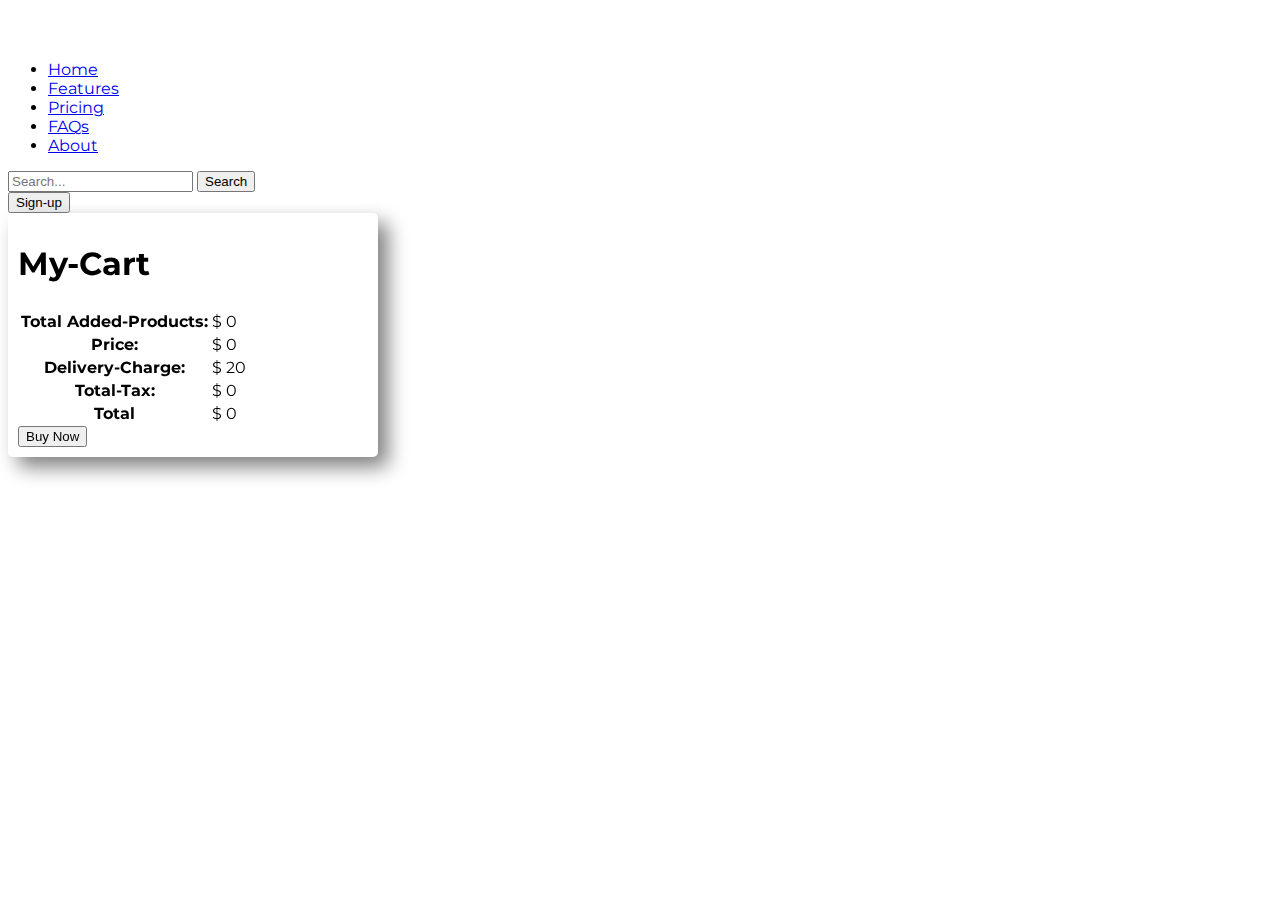
==== index.html @ 0b484902 "searchBar update" ====
<!DOCTYPE html>
<html lang="en">

<head>
  <meta charset="UTF-8" />
  <meta http-equiv="X-UA-Compatible" content="IE=edge" />
  <meta name="viewport" content="width=device-width, initial-scale=1.0" />
  <title>FakeStore</title>
  <link rel="stylesheet" href="./css/style.css" />
  <!-- Latest compiled and minified CSS -->
  <link href="https://cdn.jsdelivr.net/npm/bootstrap@5.1.1/dist/css/bootstrap.min.css" rel="stylesheet"
    integrity="sha384-F3w7mX95PdgyTmZZMECAngseQB83DfGTowi0iMjiWaeVhAn4FJkqJByhZMI3AhiU" crossorigin="anonymous">

  <!-- google Montserrat  font  -->
  <link rel="preconnect" href="https://fonts.googleapis.com" />
  <link rel="preconnect" href="https://fonts.gstatic.com" crossorigin />
  <link href="https://fonts.googleapis.com/css2?family=Montserrat:wght@300;400;500&display=swap" rel="stylesheet" />
</head>

<body>

  <!-- Nav Bar -->
  <header class="p-3 bg-dark text-white">
    <div class="container">
      <div class="d-flex flex-wrap align-items-center justify-content-center justify-content-lg-start">
        <a href="/" class="d-flex align-items-center mb-2 mb-lg-0 text-white text-decoration-none">
          <svg class="bi me-2" width="40" height="32" role="img" aria-label="Bootstrap">
            <use xlink:href="#bootstrap" />
          </svg>
        </a>

        <ul class="nav col-12 col-lg-auto me-lg-auto mb-2 justify-content-center mb-md-0">
          <li><a href="#" class="nav-link px-2 text-secondary">Home</a></li>
          <li><a href="#" class="nav-link px-2 text-white">Features</a></li>
          <li><a href="#" class="nav-link px-2 text-white">Pricing</a></li>
          <li><a href="#" class="nav-link px-2 text-white">FAQs</a></li>
          <li><a href="#" class="nav-link px-2 text-white">About</a></li>
        </ul>

        <form class="col-12 col-lg-auto mb-3 mb-lg-0 me-lg-3 d-flex">
          <input type="search" class="form-control form-control-dark" placeholder="Search..." aria-label="Search">
          <button type="submit" class="btn btn-outline-light me-2" onclick="loadProducts()">Search</button>

        </form>

        <div class="text-end">

          <button type="button" class="btn btn-warning">Sign-up</button>
        </div>
      </div>
    </div>
  </header>
  <!-- Header END -->

  <!-- Product Section Start -->
  <div class="container">
    <main class="main">
      <div class="row">
        <div class="col-md-9 col-lg-9 col-sm-7">
          <div id="all-products" class="">
          </div>
        </div>
        <!-- Product Section End -->


        <div class="col-md-3 col-lg-3 col-sm-5 cart-main">
          <div class="cart" id="my-cart">
            <table class="table">
              <thead>
                <h1>My-Cart</h1>
                <tr>
                  <th scope="col"></th>
                  <th scope="col"></th>
                  <th scope="col"></th>
                  <th scope="col"></th>
                </tr>
              </thead>
              <tbody>
                <tr>
                  <th>Total Added-Products:</th>
                  <td>$ <span id="total-Products">0</span></td>
                  <td></td>
                  <td></td>
                </tr>
                <tr>
                  <th>Price:</th>
                  <td>$ <span id="price">0</span></td>
                  <td></td>
                  <td></td>
                </tr>
                <tr>
                  <th>Delivery-Charge:</th>
                  <td>$ <span id="delivery-charge">20</span></td>
                  <td></td>
                  <td></td>
                </tr>
                <tr>
                  <th>Total-Tax:</th>
                  <td>$ <span id="total-tax">0</span></td>
                  <td></td>
                  <td></td>
                </tr>
                <tr>
                  <th scope="row">Total</th>
                  <td colspan="2">$ <span id="total">0</span></td>
                  <td></td>
                </tr>
              </tbody>
            </table>
            <div class="parces text-center">
              <button class="btn btn-primary text-center">Buy Now</button>
            </div>
          </div>
        </div>
      </div>
    </main>
  </div>
  <footer></footer>

  <!-- add javascript  file  -->
  <script src="./js/app.js"></script>
</body>

</html>
---- css/style.css ----
body {
  overflow-x: hidden;
  font-family: "Montserrat", sans-serif;
}
.search-field {
  border: none;
  border-radius: 50px;
  padding: 5px;
  outline: none;
}
.search-field:hover {
  outline: none;
  border: none;
}
.search-box {
  border: 1px solid rgb(3, 118, 211);
  width: 281px;
  border-radius: 5px;
  margin: auto;
  margin-top: 50px;
  border-right: none;
}
.search-button {
  padding: 10px 50px;
  border-radius: 25px;
  margin-left: 20px;
}
#all-products {
  display: grid;
  grid-template-columns: repeat(3, 1fr);
  /* border: 1px solid black; */
  text-align: center;
  width: 100%;
  margin: auto;
  align-items: center;
  justify-content: center;
}
.single-product {
  padding: 10px;
  transition: 0.6s;
}
.single-product:hover {
  box-shadow: 4px 4px 7px gray;
  border-radius: 10px;
  border: 1px solid cyan;
}
.product-image {
  width: 150px;
  height: 150px;
}
.cart {
  width: 350px;
  /* border: 1px solid green; */
  padding: 10px;
  box-shadow: 10px 10px 20px gray;
  border-radius: 5px;
  margin-right: 30px;
  position: fixed;
}
.cart-main {
  padding-right: 30px;
}
@media only screen and (max-width: 768px) {
  #all-products {
    display: grid;
    grid-template-columns: repeat(1, 1fr);
  }
  .cart {
    width: 300px;
    /* border: 1px solid green; */
    padding: 10px;
    box-shadow: 10px 10px 20px gray;
    border-radius: 5px;
    margin-right: 30px;
    position: fixed;
  }
  .cart-main {
    padding-right: 10px;
  }
}
@media only screen and (max-width: 468px) {
  #all-products {
    display: grid;
    grid-template-columns: repeat(1, 1fr);
  }
}
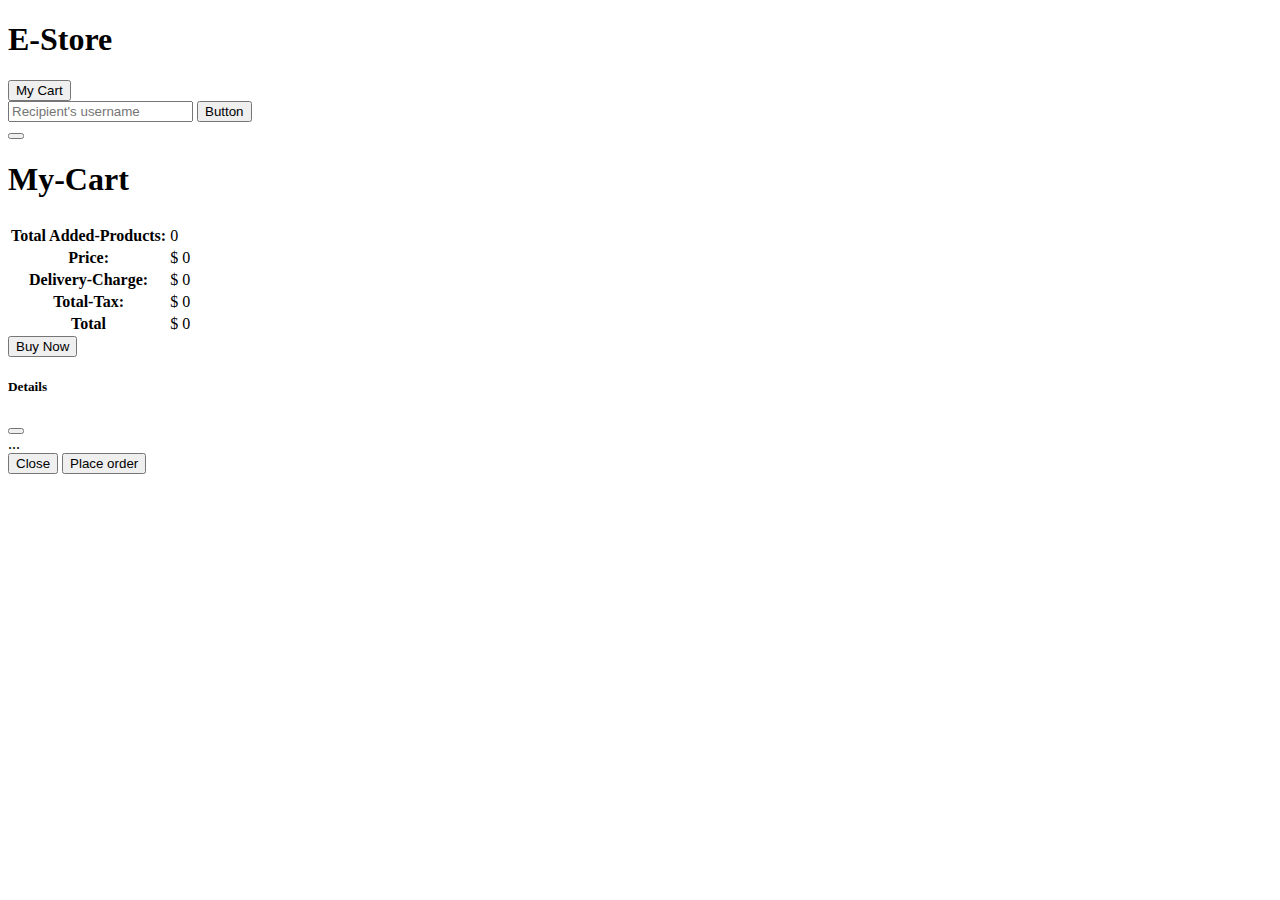
==== commit e8f41b74: "Layout Changed" ====
--- a/index.html
+++ b/index.html
@@ -5,120 +5,138 @@
   <meta charset="UTF-8" />
   <meta http-equiv="X-UA-Compatible" content="IE=edge" />
   <meta name="viewport" content="width=device-width, initial-scale=1.0" />
-  <title>FakeStore</title>
-  <link rel="stylesheet" href="./css/style.css" />
-  <!-- Latest compiled and minified CSS -->
+  <title>E-Store</title>
+  <!--Bootstrap icon CDN-->
+  <link rel="stylesheet" href="https://cdn.jsdelivr.net/npm/bootstrap-icons@1.5.0/font/bootstrap-icons.css" />
+  <!-- Bootstrap css CDN -->
   <link href="https://cdn.jsdelivr.net/npm/bootstrap@5.1.1/dist/css/bootstrap.min.css" rel="stylesheet"
-    integrity="sha384-F3w7mX95PdgyTmZZMECAngseQB83DfGTowi0iMjiWaeVhAn4FJkqJByhZMI3AhiU" crossorigin="anonymous">
-
+    integrity="sha384-F3w7mX95PdgyTmZZMECAngseQB83DfGTowi0iMjiWaeVhAn4FJkqJByhZMI3AhiU" crossorigin="anonymous" />
+  <!-- Custom style -->
+  <link rel="stylesheet" href="./css/style.5css" />
   <!-- google Montserrat  font  -->
-  <link rel="preconnect" href="https://fonts.googleapis.com" />
-  <link rel="preconnect" href="https://fonts.gstatic.com" crossorigin />
   <link href="https://fonts.googleapis.com/css2?family=Montserrat:wght@300;400;500&display=swap" rel="stylesheet" />
 </head>
 
-<body>
+<body class="container">
+  <header>
+    <div class=" my-5 ">
+      <h1 class="text-center">E-Store</h1>
+      <div class="text-end">
+        <button class="btn btn-primary" type="button" data-bs-toggle="offcanvas" data-bs-target="#offcanvasExample" aria-controls="offcanvasExample">
+          My Cart
+        </button>
+      </div>
+      <form class="d-flex">
+      <div class="input-group  mb-3 w-50 mx-auto justify-content-center">
+        <input type="text" class="form-control" placeholder="Recipient's username" aria-label="Recipient's username" aria-describedby="button-addon2">
+        <button class="btn btn-outline-secondary" type="button" id="button-addon2" autocomplete="off" onclick="loadProducts()">Button</button>
+       
+      </div>
+    </form>
+    </div>
 
-  <!-- Nav Bar -->
-  <header class="p-3 bg-dark text-white">
-    <div class="container">
-      <div class="d-flex flex-wrap align-items-center justify-content-center justify-content-lg-start">
-        <a href="/" class="d-flex align-items-center mb-2 mb-lg-0 text-white text-decoration-none">
-          <svg class="bi me-2" width="40" height="32" role="img" aria-label="Bootstrap">
-            <use xlink:href="#bootstrap" />
-          </svg>
-        </a>
-
-        <ul class="nav col-12 col-lg-auto me-lg-auto mb-2 justify-content-center mb-md-0">
-          <li><a href="#" class="nav-link px-2 text-secondary">Home</a></li>
-          <li><a href="#" class="nav-link px-2 text-white">Features</a></li>
-          <li><a href="#" class="nav-link px-2 text-white">Pricing</a></li>
-          <li><a href="#" class="nav-link px-2 text-white">FAQs</a></li>
-          <li><a href="#" class="nav-link px-2 text-white">About</a></li>
-        </ul>
-
-        <form class="col-12 col-lg-auto mb-3 mb-lg-0 me-lg-3 d-flex">
-          <input type="search" class="form-control form-control-dark" placeholder="Search..." aria-label="Search">
-          <button type="submit" class="btn btn-outline-light me-2" onclick="loadProducts()">Search</button>
-
-        </form>
-
-        <div class="text-end">
-
-          <button type="button" class="btn btn-warning">Sign-up</button>
-        </div>
+  </header>
+  <main class="main">
+    
+    <div class="offcanvas offcanvas-end" tabindex="-1" id="offcanvasExample" aria-labelledby="offcanvasExampleLabel">
+      <div class="offcanvas-header">
+        <button type="button" class="btn-close text-reset" data-bs-dismiss="offcanvas" aria-label="Close"></button>
       </div>
-    </div>
-  </header>
-  <!-- Header END -->
-
-  <!-- Product Section Start -->
-  <div class="container">
-    <main class="main">
-      <div class="row">
-        <div class="col-md-9 col-lg-9 col-sm-7">
-          <div id="all-products" class="">
+      <div class="offcanvas-body">
+          <div class="cart-main">
+            <div class="cart" id="my-cart">
+              <table class="table">
+                <thead>
+                  <h1>My-Cart</h1>
+                  <tr>
+                    <th scope="col"></th>
+                    <th scope="col"></th>
+                    <th scope="col"></th>
+                    <th scope="col"></th>
+                  </tr>
+                </thead>
+                <tbody>
+                  <tr>
+                    <th>Total Added-Products:</th>
+                    <td> <span id="total-Products">0</span></td>
+                    <td></td>
+                    <td></td>
+                  </tr>
+                  <tr>
+                    <th>Price:</th>
+                    <td>$ <span id="price">0</span></td>
+                    <td></td>
+                    <td></td>
+                  </tr>
+                  <tr>
+                    <th>Delivery-Charge:</th>
+                    <td>$ <span id="delivery-charge">0</span></td>
+                    <td></td>
+                    <td></td>
+                  </tr>
+                  <tr>
+                    <th>Total-Tax:</th>
+                    <td>$ <span id="total-tax">0</span></td>
+                    <td></td>
+                    <td></td>
+                  </tr>
+                  <tr>
+                    <th scope="row">Total</th>
+                    <td colspan="2">$ <span id="total">0</span></td>
+                    <td></td>
+                  </tr>
+                </tbody>
+              </table>
+              <div class="parces text-center">
+                <button class="btn btn-primary text-center">Buy Now</button>
+              </div>
+            </div>
           </div>
         </div>
-        <!-- Product Section End -->
-
-
-        <div class="col-md-3 col-lg-3 col-sm-5 cart-main">
-          <div class="cart" id="my-cart">
-            <table class="table">
-              <thead>
-                <h1>My-Cart</h1>
-                <tr>
-                  <th scope="col"></th>
-                  <th scope="col"></th>
-                  <th scope="col"></th>
-                  <th scope="col"></th>
-                </tr>
-              </thead>
-              <tbody>
-                <tr>
-                  <th>Total Added-Products:</th>
-                  <td>$ <span id="total-Products">0</span></td>
-                  <td></td>
-                  <td></td>
-                </tr>
-                <tr>
-                  <th>Price:</th>
-                  <td>$ <span id="price">0</span></td>
-                  <td></td>
-                  <td></td>
-                </tr>
-                <tr>
-                  <th>Delivery-Charge:</th>
-                  <td>$ <span id="delivery-charge">20</span></td>
-                  <td></td>
-                  <td></td>
-                </tr>
-                <tr>
-                  <th>Total-Tax:</th>
-                  <td>$ <span id="total-tax">0</span></td>
-                  <td></td>
-                  <td></td>
-                </tr>
-                <tr>
-                  <th scope="row">Total</th>
-                  <td colspan="2">$ <span id="total">0</span></td>
-                  <td></td>
-                </tr>
-              </tbody>
-            </table>
-            <div class="parces text-center">
-              <button class="btn btn-primary text-center">Buy Now</button>
+    </div>
+    <div class="row">
+      <!-- Modal start -->
+      <div class="modal fade" id="exampleModal" tabindex="-1" aria-labelledby="exampleModalLabel" aria-hidden="true">
+        <div class="modal-dialog">
+          <div class="modal-content">
+            <div class="modal-header">
+              <h5 class="modal-title" id="exampleModalLabel">Details</h5>
+              <button type="button" class="btn-close" data-bs-dismiss="modal" aria-label="Close"></button>
+            </div>
+            <div id="modal-body">...</div>
+            <div class="modal-footer">
+              <button type="button" class="btn btn-secondary" data-bs-dismiss="modal">
+                Close
+              </button>
+              <button type="button" class="btn btn-primary">
+                Place order
+              </button>
             </div>
           </div>
         </div>
       </div>
-    </main>
-  </div>
+      <!-- Modal end -->
+<!-- Side Bar -->
+
+<!-- Side Bar end -->
+      <!-- Product section start -->
+      <div class="container">
+        <div class="row row-cols-1 row-cols-md-3 g-4 " id="all-products">
+          
+        </div>
+      </div>
+      <!-- Product section start -->
+
+    </div>
+  </main>
   <footer></footer>
 
-  <!-- add javascript  file  -->
+  <!-- Custom js  -->
   <script src="./js/app.js"></script>
+  <!-- Bootstrap js CDN -->
+  <script src="https://cdn.jsdelivr.net/npm/bootstrap@5.1.1/dist/js/bootstrap.bundle.min.js"
+    integrity="sha384-/bQdsTh/da6pkI1MST/rWKFNjaCP5gBSY4sEBT38Q/9RBh9AH40zEOg7Hlq2THRZ"
+    crossorigin="anonymous"></script>
 </body>
 
 </html>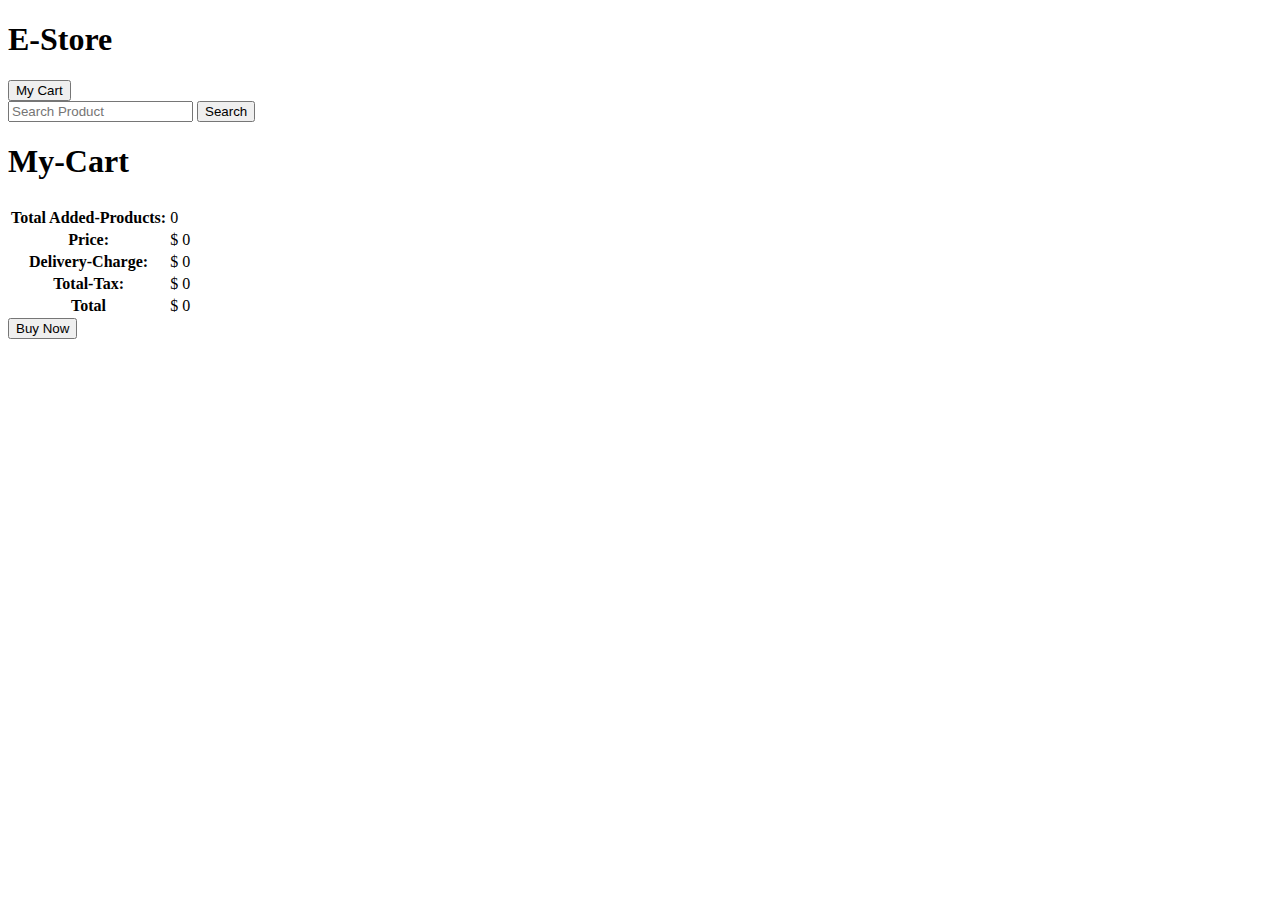
==== commit eef6c041: "Bug fix" ====
--- a/index.html
+++ b/index.html
@@ -28,8 +28,8 @@
       </div>
       <form class="d-flex">
       <div class="input-group  mb-3 w-50 mx-auto justify-content-center">
-        <input type="text" class="form-control" placeholder="Recipient's username" aria-label="Recipient's username" aria-describedby="button-addon2">
-        <button class="btn btn-outline-secondary" type="button" id="button-addon2" autocomplete="off" onclick="loadProducts()">Button</button>
+        <input type="text" class="form-control border-primary" placeholder="Search Product" aria-label="Search Product" aria-describedby="button-addon2">
+        <button class="btn btn-outline-primary" type="button" id="button-addon2" autocomplete="off" onclick="loadProducts()">Search</button>
        
       </div>
     </form>
@@ -37,96 +37,64 @@
 
   </header>
   <main class="main">
-    
-    <div class="offcanvas offcanvas-end" tabindex="-1" id="offcanvasExample" aria-labelledby="offcanvasExampleLabel">
-      <div class="offcanvas-header">
-        <button type="button" class="btn-close text-reset" data-bs-dismiss="offcanvas" aria-label="Close"></button>
+    <div class="row">
+      <!-- Product section start -->
+      <div class="container col-8">
+        <div class="row row-cols-1 row-cols-md-3 g-4 " id="all-products">
+        </div>
       </div>
-      <div class="offcanvas-body">
-          <div class="cart-main">
-            <div class="cart" id="my-cart">
-              <table class="table">
-                <thead>
-                  <h1>My-Cart</h1>
-                  <tr>
-                    <th scope="col"></th>
-                    <th scope="col"></th>
-                    <th scope="col"></th>
-                    <th scope="col"></th>
-                  </tr>
-                </thead>
-                <tbody>
-                  <tr>
-                    <th>Total Added-Products:</th>
-                    <td> <span id="total-Products">0</span></td>
-                    <td></td>
-                    <td></td>
-                  </tr>
-                  <tr>
-                    <th>Price:</th>
-                    <td>$ <span id="price">0</span></td>
-                    <td></td>
-                    <td></td>
-                  </tr>
-                  <tr>
-                    <th>Delivery-Charge:</th>
-                    <td>$ <span id="delivery-charge">0</span></td>
-                    <td></td>
-                    <td></td>
-                  </tr>
-                  <tr>
-                    <th>Total-Tax:</th>
-                    <td>$ <span id="total-tax">0</span></td>
-                    <td></td>
-                    <td></td>
-                  </tr>
-                  <tr>
-                    <th scope="row">Total</th>
-                    <td colspan="2">$ <span id="total">0</span></td>
-                    <td></td>
-                  </tr>
-                </tbody>
-              </table>
-              <div class="parces text-center">
-                <button class="btn btn-primary text-center">Buy Now</button>
-              </div>
-            </div>
-          </div>
-        </div>
-    </div>
-    <div class="row">
-      <!-- Modal start -->
-      <div class="modal fade" id="exampleModal" tabindex="-1" aria-labelledby="exampleModalLabel" aria-hidden="true">
-        <div class="modal-dialog">
-          <div class="modal-content">
-            <div class="modal-header">
-              <h5 class="modal-title" id="exampleModalLabel">Details</h5>
-              <button type="button" class="btn-close" data-bs-dismiss="modal" aria-label="Close"></button>
-            </div>
-            <div id="modal-body">...</div>
-            <div class="modal-footer">
-              <button type="button" class="btn btn-secondary" data-bs-dismiss="modal">
-                Close
-              </button>
-              <button type="button" class="btn btn-primary">
-                Place order
-              </button>
+      <!-- Product section start -->
+      <div class="col-4">
+        <div class="cart-main">
+          <div class="cart" id="my-cart">
+            <table class="table">
+              <thead>
+                <h1>My-Cart</h1>
+                <tr>
+                  <th scope="col"></th>
+                  <th scope="col"></th>
+                  <th scope="col"></th>
+                  <th scope="col"></th>
+                </tr>
+              </thead>
+              <tbody>
+                <tr>
+                  <th>Total Added-Products:</th>
+                  <td> <span id="total-Products">0</span></td>
+                  <td></td>
+                  <td></td>
+                </tr>
+                <tr>
+                  <th>Price:</th>
+                  <td>$ <span id="price">0</span></td>
+                  <td></td>
+                  <td></td>
+                </tr>
+                <tr>
+                  <th>Delivery-Charge:</th>
+                  <td>$ <span id="delivery-charge">0</span></td>
+                  <td></td>
+                  <td></td>
+                </tr>
+                <tr>
+                  <th>Total-Tax:</th>
+                  <td>$ <span id="total-tax">0</span></td>
+                  <td></td>
+                  <td></td>
+                </tr>
+                <tr>
+                  <th scope="row">Total</th>
+                  <td colspan="2">$ <span id="total">0</span></td>
+                  <td></td>
+                </tr>
+              </tbody>
+            </table>
+            <div class="parces text-center">
+              <button class="btn btn-primary text-center">Buy Now</button>
             </div>
           </div>
         </div>
       </div>
-      <!-- Modal end -->
-<!-- Side Bar -->
-
-<!-- Side Bar end -->
-      <!-- Product section start -->
-      <div class="container">
-        <div class="row row-cols-1 row-cols-md-3 g-4 " id="all-products">
-          
-        </div>
-      </div>
-      <!-- Product section start -->
-
     </div>
   </main>
   <footer></footer>
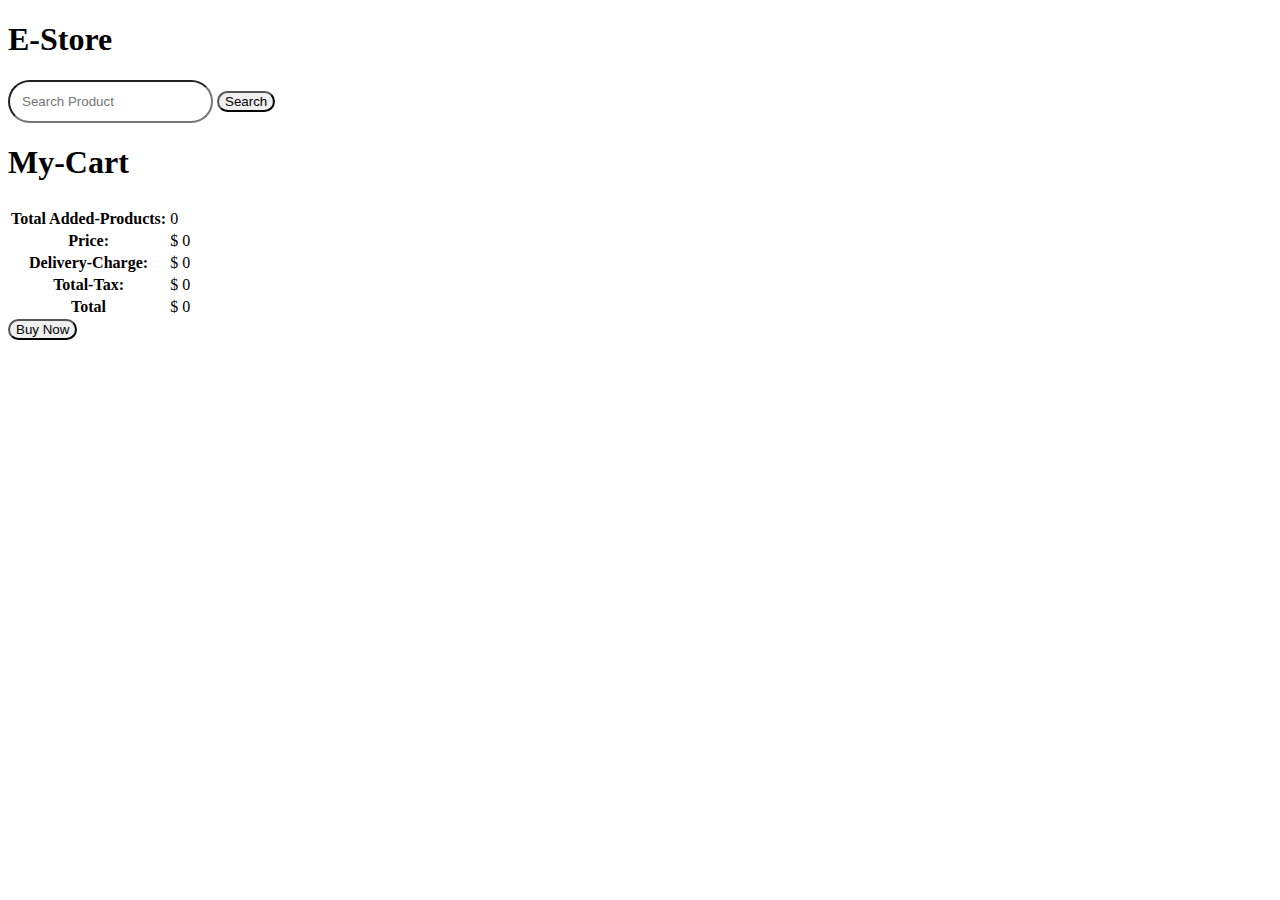
==== commit 82ea1011: "UI update 2" ====
--- a/index.html
+++ b/index.html
@@ -12,29 +12,27 @@
   <link href="https://cdn.jsdelivr.net/npm/bootstrap@5.1.1/dist/css/bootstrap.min.css" rel="stylesheet"
     integrity="sha384-F3w7mX95PdgyTmZZMECAngseQB83DfGTowi0iMjiWaeVhAn4FJkqJByhZMI3AhiU" crossorigin="anonymous" />
   <!-- Custom style -->
-  <link rel="stylesheet" href="./css/style.5css" />
+  <link rel="stylesheet" href="./css/style.css" />
   <!-- google Montserrat  font  -->
   <link href="https://fonts.googleapis.com/css2?family=Montserrat:wght@300;400;500&display=swap" rel="stylesheet" />
 </head>
 
-<body class="container">
+<body class="container-fluid mx-5 bg-opacity-10 bg-primary">
   <header>
     <div class=" my-5 ">
-      <h1 class="text-center">E-Store</h1>
-      <div class="text-end">
+      <h1 class="text-center display-1 my-3">E-Store</h1>
+      <!-- <div class="text-end">
         <button class="btn btn-primary" type="button" data-bs-toggle="offcanvas" data-bs-target="#offcanvasExample" aria-controls="offcanvasExample">
           My Cart
         </button>
-      </div>
+      </div> -->
       <form class="d-flex">
-      <div class="input-group  mb-3 w-50 mx-auto justify-content-center">
+      <div class="input-group mb-3 w-50 mx-auto search-field justify-content-center">
         <input type="text" class="form-control border-primary" placeholder="Search Product" aria-label="Search Product" aria-describedby="button-addon2">
         <button class="btn btn-outline-primary" type="button" id="button-addon2" autocomplete="off" onclick="loadProducts()">Search</button>
-       
       </div>
     </form>
     </div>
-
   </header>
   <main class="main">
     <div class="row">
--- a/css/style.css
+++ b/css/style.css
@@ -0,0 +1,35 @@
+ .card-body{
+  width: 100%;
+  height: auto;
+  display: flex;
+  justify-content: space-between;
+  align-items: center;
+  flex-direction: column;
+  text-align: center;
+}
+
+.card{
+  align-items: center;
+  padding: 1rem;
+  border-radius: 5%;
+  box-shadow: 0 1px 4px 0 rgba(230, 221, 221, 0.2), 0 6px 20px 0 rgba(105, 155, 132, 0.19);
+}
+.card-img-top{
+  width: 18.75rem;
+  height: 18.75rem;
+  object-fit:contain;
+}
+.card:hover {
+  transform: scale(1.01);
+  overflow: hidden;
+  transition: all ease-in-out 0.2s;
+  box-shadow: 0 4px 8px 0 rgba(0, 0, 0, 0.2), 0 6px 20px 0 rgba(0, 0, 0, 0.19);
+  cursor: pointer;
+}
+.btn,.form-control{
+  border-radius: 1.75rem;
+ 
+}
+.form-control{
+  padding: .75rem;
+}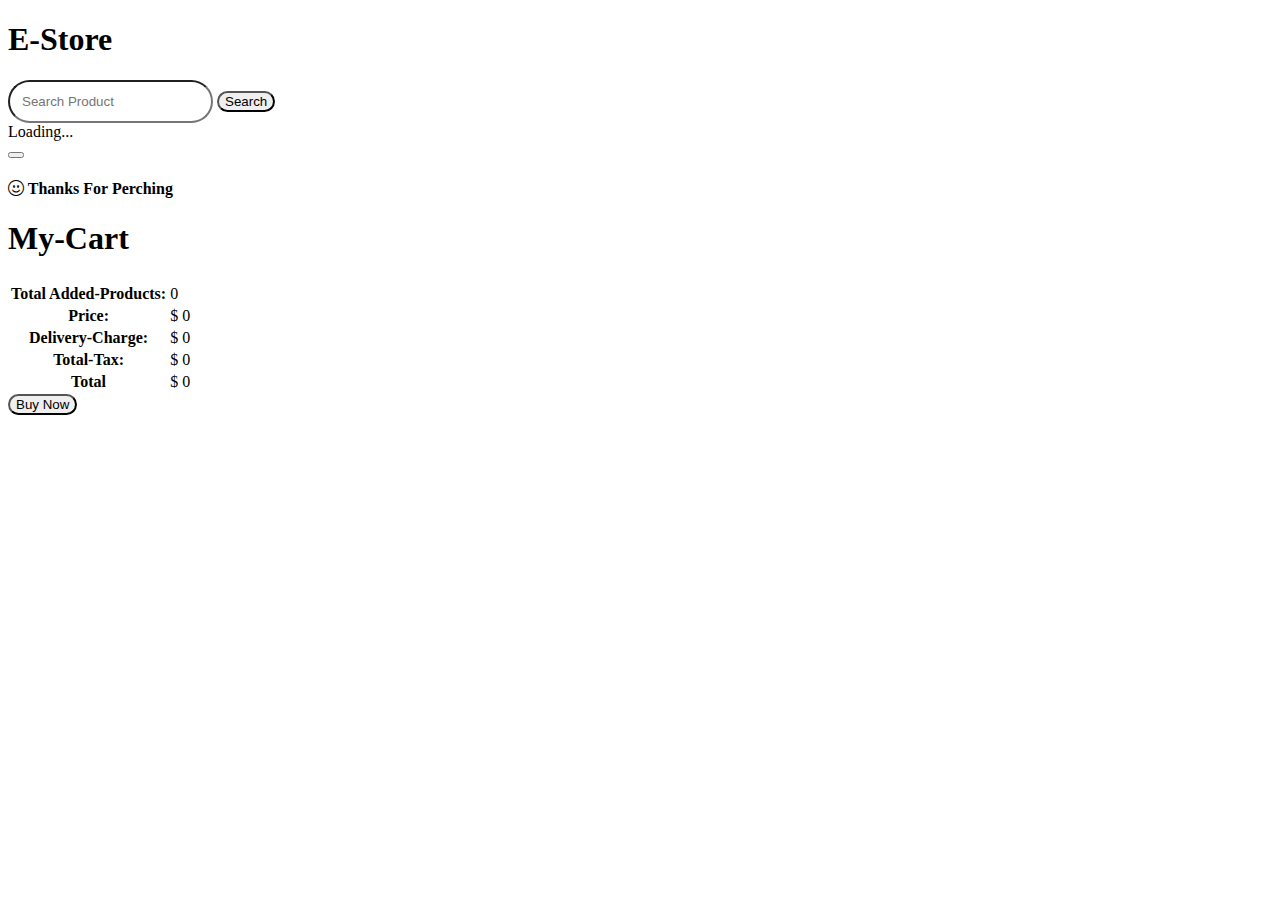
==== commit bc860d45: "UI update 4" ====
--- a/index.html
+++ b/index.html
@@ -17,32 +17,52 @@
   <link href="https://fonts.googleapis.com/css2?family=Montserrat:wght@300;400;500&display=swap" rel="stylesheet" />
 </head>
 
-<body class="container-fluid mx-5 bg-opacity-10 bg-primary">
+<body class="container-fluid bg-opacity-10 bg-primary">
   <header>
-    <div class=" my-5 ">
+    <div class="my-5">
       <h1 class="text-center display-1 my-3">E-Store</h1>
-      <!-- <div class="text-end">
-        <button class="btn btn-primary" type="button" data-bs-toggle="offcanvas" data-bs-target="#offcanvasExample" aria-controls="offcanvasExample">
-          My Cart
-        </button>
-      </div> -->
+      <h1 class="bx"></h1>
       <form class="d-flex">
-      <div class="input-group mb-3 w-50 mx-auto search-field justify-content-center">
-        <input type="text" class="form-control border-primary" placeholder="Search Product" aria-label="Search Product" aria-describedby="button-addon2">
-        <button class="btn btn-outline-primary" type="button" id="button-addon2" autocomplete="off" onclick="loadProducts()">Search</button>
-      </div>
-    </form>
+        <div class="input-group mb-3 w-50 mx-auto search-field justify-content-center">
+          <input type="text" class="form-control border-primary" placeholder="Search Product"
+            aria-label="Search Product" aria-describedby="button-addon2" />
+          <button class="btn btn-outline-primary" type="button" id="button-addon2" autocomplete="off"
+            onclick="loadProducts()">Search</button>
+        </div>
+      </form>
     </div>
   </header>
-  <main class="main">
+  <main class="main ms-5">
     <div class="row">
-      <!-- Product section start -->
-      <div class="container col-8">
-        <div class="row row-cols-1 row-cols-md-3 g-4 " id="all-products">
+      <!-- spinner -->
+      <div id="spinner">
+        <div class="d-flex justify-content-center mx-auto my-5 p-5">
+          <div class="spinner-border" role="status">
+            <span class="visually-hidden">Loading...</span>
+          </div>
         </div>
       </div>
       <!-- Product section start -->
-      <div class="col-4">
+      <div class="container col-9">
+        <div class="row row-cols-1 row-cols-md-2 row-cols-lg-3 row-cols-sm-2 g-4" id="all-products"></div>
+      </div>
+      <!-- Product section start -->
+      <!-- Modal -->
+      <div class="modal fade" id="exampleModal" tabindex="-1" aria-labelledby="exampleModalLabel" aria-hidden="true">
+        <div class="modal-dialog modal-dialog-centered">
+          <div class="modal-content">
+            <div class="modal-header">
+              <button type="button" class="btn-close" data-bs-dismiss="modal" aria-label="Close"></button>
+            </div>
+            <div class="modal-body">
+              <h4 class="text-center text-success p-5 fw-bolder"> <i class="bi bi-emoji-smile"></i> Thanks For Perching
+              </h4>
+            </div>
+          </div>
+        </div>
+      </div>
+      <!-- My cart section -->
+      <div class="col-md-3">
         <div class="cart-main">
           <div class="cart" id="my-cart">
             <table class="table">
@@ -58,7 +78,7 @@
               <tbody>
                 <tr>
                   <th>Total Added-Products:</th>
-                  <td> <span id="total-Products">0</span></td>
+                  <td><span id="total-Products">0</span></td>
                   <td></td>
                   <td></td>
                 </tr>
@@ -88,13 +108,16 @@
               </tbody>
             </table>
             <div class="parces text-center">
-              <button class="btn btn-primary text-center">Buy Now</button>
+              <button class="btn btn-primary text-center" data-bs-toggle="modal" data-bs-target="#exampleModal">Buy
+                Now</button>
             </div>
           </div>
         </div>
       </div>
     </div>
   </main>
+
+  <!-- footer Section -->
   <footer></footer>
 
   <!-- Custom js  -->
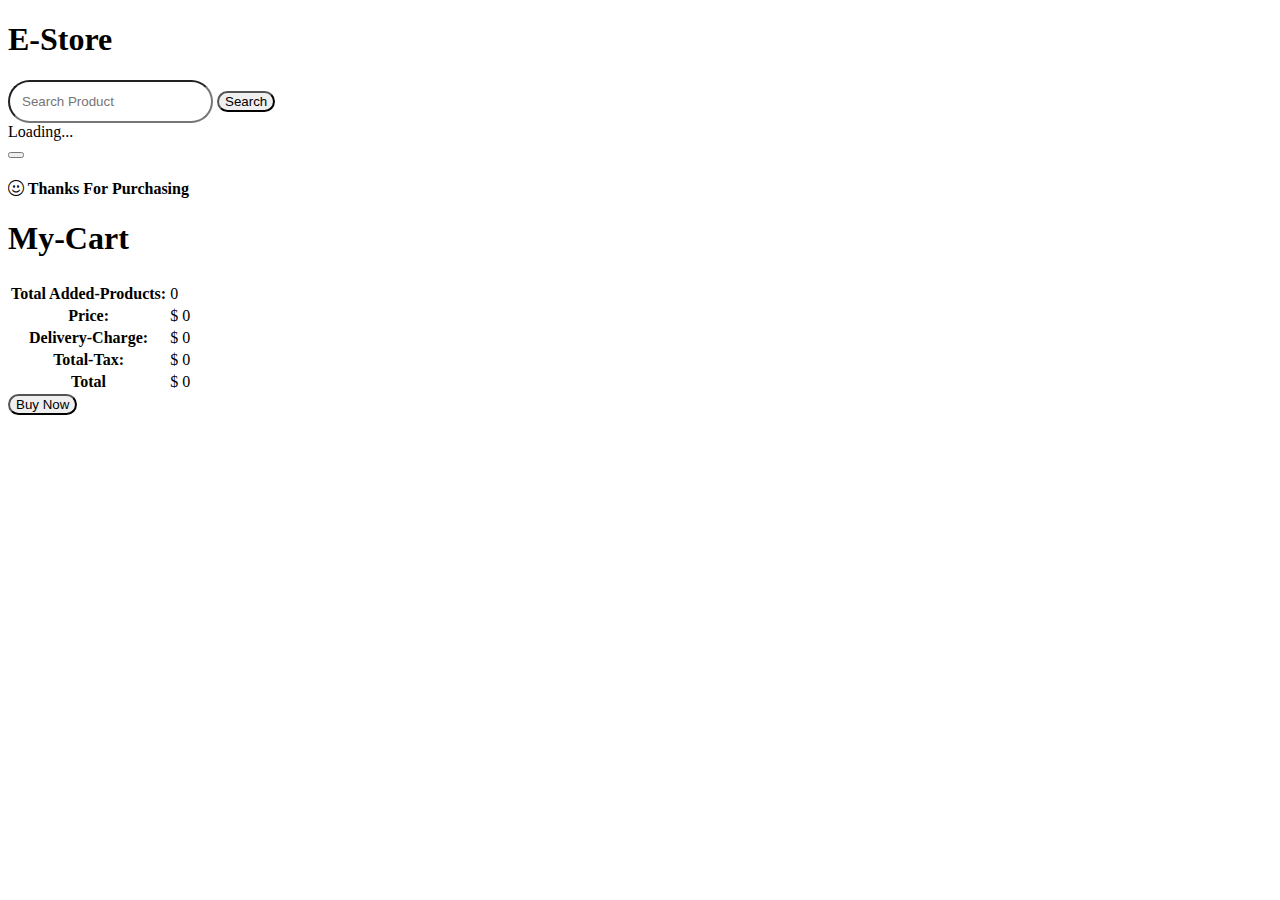
==== commit 832e6063: "UI update 5" ====
--- a/index.html
+++ b/index.html
@@ -55,7 +55,7 @@
               <button type="button" class="btn-close" data-bs-dismiss="modal" aria-label="Close"></button>
             </div>
             <div class="modal-body">
-              <h4 class="text-center text-success p-5 fw-bolder"> <i class="bi bi-emoji-smile"></i> Thanks For Perching
+              <h4 class="text-center text-success p-5 fw-bolder"> <i class="bi bi-emoji-smile"></i> Thanks For Purchasing
               </h4>
             </div>
           </div>
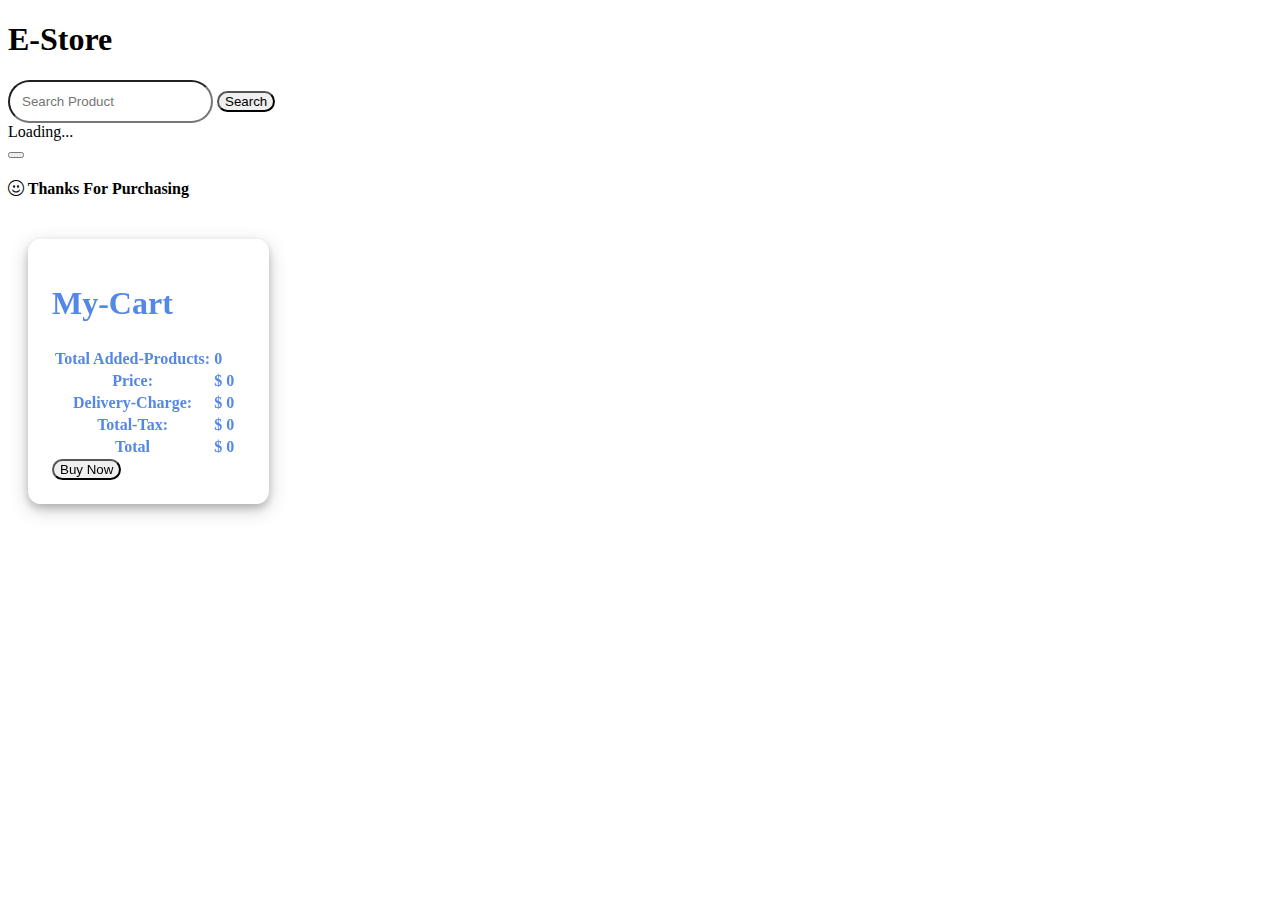
==== commit ce66eb2a: "show details added" ====
--- a/index.html
+++ b/index.html
@@ -32,6 +32,12 @@
       </form>
     </div>
   </header>
+
+<!-- show details -->
+<div id="showDetails" class="container  w-50 mx-auto ">
+  
+</div>
+
   <main class="main ms-5">
     <div class="row">
       <!-- spinner -->
--- a/css/style.css
+++ b/css/style.css
@@ -1,4 +1,7 @@
- .card-body{
+.body {
+  font-family: "Montserrat", sans-serif;
+}
+.card-body {
   width: 100%;
   height: auto;
   display: flex;
@@ -8,16 +11,17 @@
   text-align: center;
 }
 
-.card{
+.card {
   align-items: center;
   padding: 1rem;
   border-radius: 5%;
-  box-shadow: 0 1px 4px 0 rgba(230, 221, 221, 0.2), 0 6px 20px 0 rgba(105, 155, 132, 0.19);
+  box-shadow: 0 1px 4px 0 rgba(230, 221, 221, 0.2),
+    0 6px 20px 0 rgba(105, 155, 132, 0.19);
 }
-.card-img-top{
-  width: 18.75rem;
-  height: 18.75rem;
-  object-fit:contain;
+.card-img-top {
+  width: 15.75rem;
+  height: 15.75rem;
+  object-fit: contain;
 }
 .card:hover {
   transform: scale(1.01);
@@ -26,10 +30,33 @@
   box-shadow: 0 4px 8px 0 rgba(0, 0, 0, 0.2), 0 6px 20px 0 rgba(0, 0, 0, 0.19);
   cursor: pointer;
 }
-.btn,.form-control{
+.btn,
+.form-control {
   border-radius: 1.75rem;
- 
+  font-weight: 500;
+  text-transform: capitalize;
 }
-.form-control{
-  padding: .75rem;
-}+.form-control {
+  padding: 0.75rem;
+}
+.cart-main {
+  border-radius: 5%;
+  box-shadow: 0 4px 8px 0 rgba(0, 0, 0, 0.2), 0 6px 20px 0 rgba(0, 0, 0, 0.19);
+  margin: 1.25rem;
+  padding: 1.5rem;
+  font-weight: 600;
+  color: rgb(85, 136, 230);
+  position: fixed;
+}
+#spinner {
+  display: none;
+}
+.details {
+  padding: 1rem;
+  border-radius: 15px;
+  box-shadow: 0 1px 4px 0 rgba(230, 221, 221, 0.2),
+    0 6px 20px 0 rgba(105, 155, 132, 0.19);
+  background-color: azure;
+  margin: 2.5rem;
+  padding: 1.5rem;
+}
